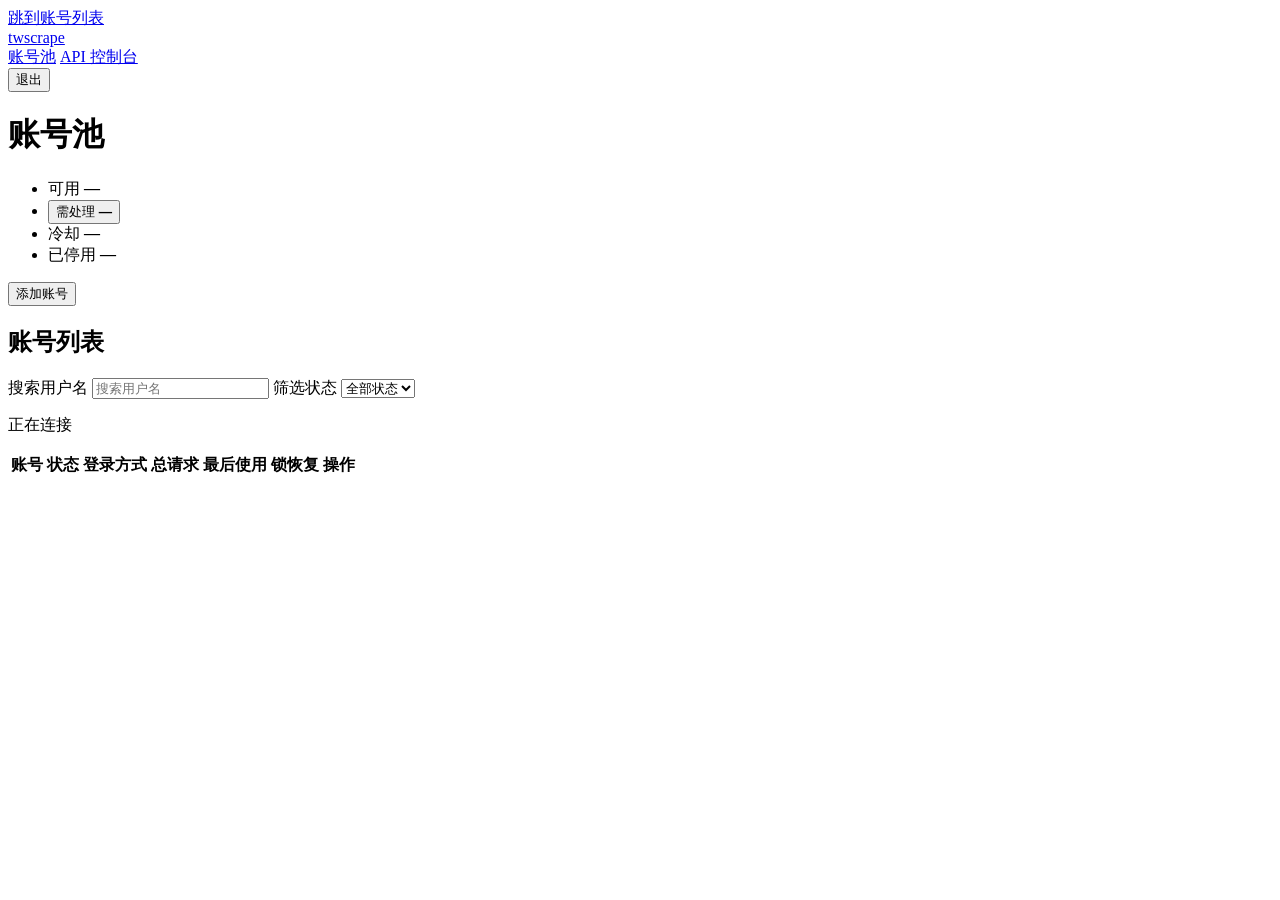
==== twscrape/dashboard_assets/index.html @ e807d5e5 "Merge pull request #7 from 0xtaosu/feat/dashboard-v3-api-keys feat: add API console and crawler endp" ====
<!doctype html>
<html lang="zh-CN">
  <head>
    <meta charset="utf-8" />
    <meta name="viewport" content="width=device-width, initial-scale=1" />
    <meta name="twscrape-token" content="__CSRF_TOKEN__" />
    <meta name="theme-color" content="#121212" />
    <title>twscrape · 账号池</title>
    <link rel="stylesheet" href="/dashboard.css" />
  </head>
  <body>
    <a class="skip-link" href="#accountsHeading">跳到账号列表</a>
    <main class="shell">
      <header class="topbar">
        <a class="wordmark" href="/accounts">twscrape</a>
        <nav class="app-nav" aria-label="主导航">
          <a class="nav-link" href="/accounts" aria-current="page">账号池</a>
          <a class="nav-link" href="/console">API 控制台</a>
        </nav>
        <div class="session">
          <span class="session-user" id="sessionUser" hidden></span>
          <button type="button" class="ghost" id="logoutButton">退出</button>
        </div>
      </header>

      <h1 class="visually-hidden">账号池</h1>

      <div class="summary-row">
        <ul class="pool-summary" id="poolSummary" aria-label="账号池计数">
          <li>可用 <strong id="statReady">—</strong></li>
          <li>
            <button type="button" class="summary-filter" id="viewAttention" aria-pressed="false">
              需处理 <strong id="statAttention">—</strong>
            </button>
          </li>
          <li>冷却 <strong id="statCooling">—</strong></li>
          <li>已停用 <strong id="statDisabled">—</strong></li>
        </ul>
        <button type="button" class="primary" id="addButton">添加账号</button>
      </div>
      <p class="page-error" id="loadError" hidden></p>

      <section class="workspace" aria-labelledby="accountsHeading">
        <div class="toolbar">
          <h2 id="accountsHeading" class="visually-hidden">账号列表</h2>
          <div class="toolbar-actions">
            <label class="search">
              <span class="visually-hidden">搜索用户名</span>
              <input
                id="searchInput"
                type="search"
                placeholder="搜索用户名"
                autocomplete="off"
                spellcheck="false"
                aria-label="搜索用户名"
              />
            </label>
            <label class="filter-label">
              <span class="visually-hidden">筛选状态</span>
              <select id="statusFilter" aria-label="筛选账号状态">
                <option value="all">全部状态</option>
                <option value="attention">需处理</option>
                <option value="cooling">冷却中</option>
                <option value="ready">可用</option>
                <option value="disabled">已停用</option>
              </select>
            </label>
          </div>
          <p class="sync" id="updatedAt" aria-live="polite">正在连接</p>
        </div>

        <div class="table-wrap">
          <table>
            <thead>
              <tr>
                <th>账号</th>
                <th>状态</th>
                <th>登录方式</th>
                <th>总请求</th>
                <th>最后使用</th>
                <th>锁恢复</th>
                <th>操作</th>
              </tr>
            </thead>
            <tbody id="accountRows"></tbody>
          </table>
          <div class="empty" id="emptyState" hidden>
            <strong id="emptyTitle">还没有账号</strong>
            <span id="emptyHint">添加 Cookie 后才会出现在列表中</span>
          </div>
        </div>
      </section>
    </main>

    <dialog id="addDialog" aria-labelledby="addDialogTitle">
      <form id="addForm" autocomplete="off">
        <div class="dialog-head">
          <div>
            <h2 id="addDialogTitle">添加 Cookie 账号</h2>
            <p>写入本机 accounts.db。浏览器不保存、不回显 Cookie。</p>
          </div>
          <button type="button" class="icon-button" id="closeDialog" aria-label="关闭">
            ×
          </button>
        </div>
        <label>
          账号名称
          <input
            id="cookieUsername"
            name="username"
            maxlength="80"
            placeholder="例如 xdevelopers"
            required
            autocomplete="off"
            spellcheck="false"
          />
        </label>
        <label>
          Cookie
          <textarea
            id="cookieValue"
            name="cookies"
            rows="6"
            placeholder="auth_token=…; ct0=…"
            required
            autocomplete="off"
            spellcheck="false"
          ></textarea>
        </label>
        <div class="security-note">
          <p>提交或关闭后会清空输入。列表只显示会话是否可用，不会展示 Cookie。</p>
        </div>
        <p class="form-error" id="formError" hidden></p>
        <div class="dialog-actions">
          <button type="button" class="secondary" id="cancelDialog">取消</button>
          <button type="submit" class="primary" id="submitAccount">添加账号</button>
        </div>
      </form>
    </dialog>

    <dialog id="editDialog" aria-labelledby="editDialogTitle">
      <form id="editForm" autocomplete="off">
        <div class="dialog-head">
          <div>
            <h2 id="editDialogTitle">管理账号</h2>
            <p>写入本机 accounts.db。浏览器不保存、不回显 Cookie 或代理。</p>
          </div>
          <button type="button" class="icon-button" id="closeEditDialog" aria-label="关闭">
            ×
          </button>
        </div>
        <div class="readonly-field">
          <span class="field-label">账号名称</span>
          <span id="editUsernameDisplay" class="readonly-value"></span>
          <p class="field-hint">用户名不可更改</p>
        </div>
        <label class="check-row">
          <input id="editActive" name="active" type="checkbox" />
          启用账号
        </label>
        <label>
          Cookie
          <textarea
            id="editCookies"
            name="cookies"
            class="compact-textarea"
            rows="4"
            placeholder="留空保持不变"
            autocomplete="off"
            spellcheck="false"
          ></textarea>
        </label>
        <p class="field-hint">留空保持不变。提交或关闭后会清空输入，不会回显现有 Cookie。</p>
        <fieldset class="proxy-fieldset">
          <legend>代理</legend>
          <p class="proxy-status" id="editProxyStatus">未配置</p>
          <div class="radio-stack">
            <label class="radio-row">
              <input
                id="editProxyKeep"
                type="radio"
                name="editProxyMode"
                value="keep"
                checked
              />
              保持不变
            </label>
            <label class="radio-row">
              <input id="editProxySet" type="radio" name="editProxyMode" value="set" />
              更新代理
            </label>
            <label class="radio-row">
              <input id="editProxyClear" type="radio" name="editProxyMode" value="clear" />
              清除代理
            </label>
          </div>
          <label id="editProxyLabel" hidden>
            新代理地址
            <input
              id="editProxy"
              name="proxy"
              maxlength="1000"
              placeholder="host:port 或 http://host:port"
              autocomplete="off"
              spellcheck="false"
              disabled
            />
          </label>
        </fieldset>
        <p class="form-error" id="editFormError" hidden></p>
        <div class="dialog-actions">
          <button type="button" class="secondary" id="cancelEditDialog">取消</button>
          <button type="submit" class="primary" id="submitEdit">保存更改</button>
        </div>
        <div class="danger-zone">
          <p class="danger-kicker">危险操作</p>
          <p>从本机账号池永久删除该账号。删除前需要再次确认用户名。</p>
          <button type="button" class="danger" id="deleteAccountButton">删除账号</button>
        </div>
      </form>
    </dialog>

    <dialog id="deleteDialog" aria-labelledby="deleteDialogTitle" aria-describedby="deleteSummary">
      <form id="deleteForm" autocomplete="off">
        <div class="dialog-head">
          <div>
            <h2 id="deleteDialogTitle">确认删除账号</h2>
            <p id="deleteSummary"></p>
          </div>
          <button type="button" class="icon-button" id="closeDeleteDialog" aria-label="关闭">
            ×
          </button>
        </div>
        <label>
          输入用户名以确认（不含 @）
          <input
            id="deleteConfirmUsername"
            name="confirm_username"
            maxlength="80"
            required
            autocomplete="off"
            spellcheck="false"
          />
        </label>
        <p class="form-error" id="deleteFormError" hidden></p>
        <div class="dialog-actions">
          <button type="button" class="secondary" id="cancelDeleteDialog">取消</button>
          <button type="submit" class="danger" id="submitDelete" disabled>确认删除</button>
        </div>
      </form>
    </dialog>

    <div class="toast" id="toast" role="status" aria-live="polite"></div>
    <script src="/dashboard.js" defer></script>
  </body>
</html>
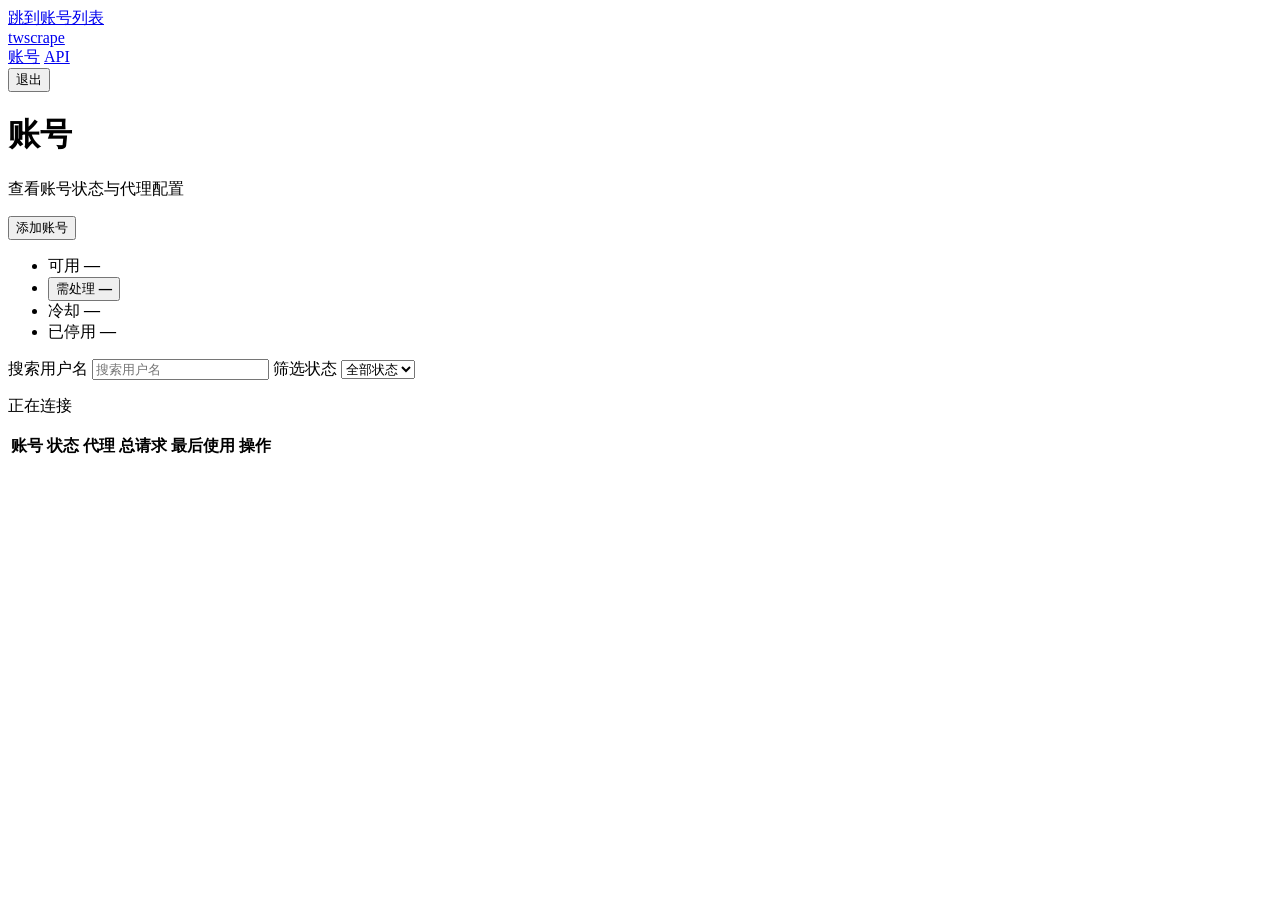
==== commit 01147994: "feat: simplify dashboard and fix proxy visibility and account controls" ====
--- a/twscrape/dashboard_assets/index.html
+++ b/twscrape/dashboard_assets/index.html
@@ -4,8 +4,8 @@
     <meta charset="utf-8" />
     <meta name="viewport" content="width=device-width, initial-scale=1" />
     <meta name="twscrape-token" content="__CSRF_TOKEN__" />
-    <meta name="theme-color" content="#121212" />
-    <title>twscrape · 账号池</title>
+    <meta name="theme-color" content="#fafafa" />
+    <title>twscrape · 账号</title>
     <link rel="stylesheet" href="/dashboard.css" />
   </head>
   <body>
@@ -14,8 +14,8 @@
       <header class="topbar">
         <a class="wordmark" href="/accounts">twscrape</a>
         <nav class="app-nav" aria-label="主导航">
-          <a class="nav-link" href="/accounts" aria-current="page">账号池</a>
-          <a class="nav-link" href="/console">API 控制台</a>
+          <a class="nav-link" href="/accounts" aria-current="page">账号</a>
+          <a class="nav-link" href="/console">API</a>
         </nav>
         <div class="session">
           <span class="session-user" id="sessionUser" hidden></span>
@@ -23,7 +23,13 @@
         </div>
       </header>
 
-      <h1 class="visually-hidden">账号池</h1>
+      <header class="page-header">
+        <div>
+          <h1 id="accountsHeading">账号</h1>
+          <p class="page-lead">查看账号状态与代理配置</p>
+        </div>
+        <button type="button" class="primary" id="addButton">添加账号</button>
+      </header>
 
       <div class="summary-row">
         <ul class="pool-summary" id="poolSummary" aria-label="账号池计数">
@@ -36,13 +42,11 @@
           <li>冷却 <strong id="statCooling">—</strong></li>
           <li>已停用 <strong id="statDisabled">—</strong></li>
         </ul>
-        <button type="button" class="primary" id="addButton">添加账号</button>
       </div>
       <p class="page-error" id="loadError" hidden></p>
 
       <section class="workspace" aria-labelledby="accountsHeading">
         <div class="toolbar">
-          <h2 id="accountsHeading" class="visually-hidden">账号列表</h2>
           <div class="toolbar-actions">
             <label class="search">
               <span class="visually-hidden">搜索用户名</span>
@@ -75,10 +79,9 @@
               <tr>
                 <th>账号</th>
                 <th>状态</th>
-                <th>登录方式</th>
-                <th>总请求</th>
+                <th>代理</th>
+                <th class="cell-requests">总请求</th>
                 <th>最后使用</th>
-                <th>锁恢复</th>
                 <th>操作</th>
               </tr>
             </thead>
@@ -96,8 +99,8 @@
       <form id="addForm" autocomplete="off">
         <div class="dialog-head">
           <div>
-            <h2 id="addDialogTitle">添加 Cookie 账号</h2>
-            <p>写入本机 accounts.db。浏览器不保存、不回显 Cookie。</p>
+            <h2 id="addDialogTitle">添加账号</h2>
+            <p>添加账号并导入 Cookie</p>
           </div>
           <button type="button" class="icon-button" id="closeDialog" aria-label="关闭">
             ×
@@ -127,9 +130,6 @@
             spellcheck="false"
           ></textarea>
         </label>
-        <div class="security-note">
-          <p>提交或关闭后会清空输入。列表只显示会话是否可用，不会展示 Cookie。</p>
-        </div>
         <p class="form-error" id="formError" hidden></p>
         <div class="dialog-actions">
           <button type="button" class="secondary" id="cancelDialog">取消</button>
@@ -143,7 +143,7 @@
         <div class="dialog-head">
           <div>
             <h2 id="editDialogTitle">管理账号</h2>
-            <p>写入本机 accounts.db。浏览器不保存、不回显 Cookie 或代理。</p>
+            <p>更新会话、代理与启停状态</p>
           </div>
           <button type="button" class="icon-button" id="closeEditDialog" aria-label="关闭">
             ×
@@ -156,7 +156,7 @@
         </div>
         <label class="check-row">
           <input id="editActive" name="active" type="checkbox" />
-          启用账号
+          启用账号（参与轮换）
         </label>
         <label>
           Cookie
@@ -170,10 +170,12 @@
             spellcheck="false"
           ></textarea>
         </label>
-        <p class="field-hint">留空保持不变。提交或关闭后会清空输入，不会回显现有 Cookie。</p>
+        <p class="field-hint">留空保留现有 Cookie</p>
         <fieldset class="proxy-fieldset">
           <legend>代理</legend>
           <p class="proxy-status" id="editProxyStatus">未配置</p>
+          <p class="field-hint">显示地址，隐藏认证信息</p>
+          <p class="field-hint" id="editProxySource" hidden></p>
           <div class="radio-stack">
             <label class="radio-row">
               <input
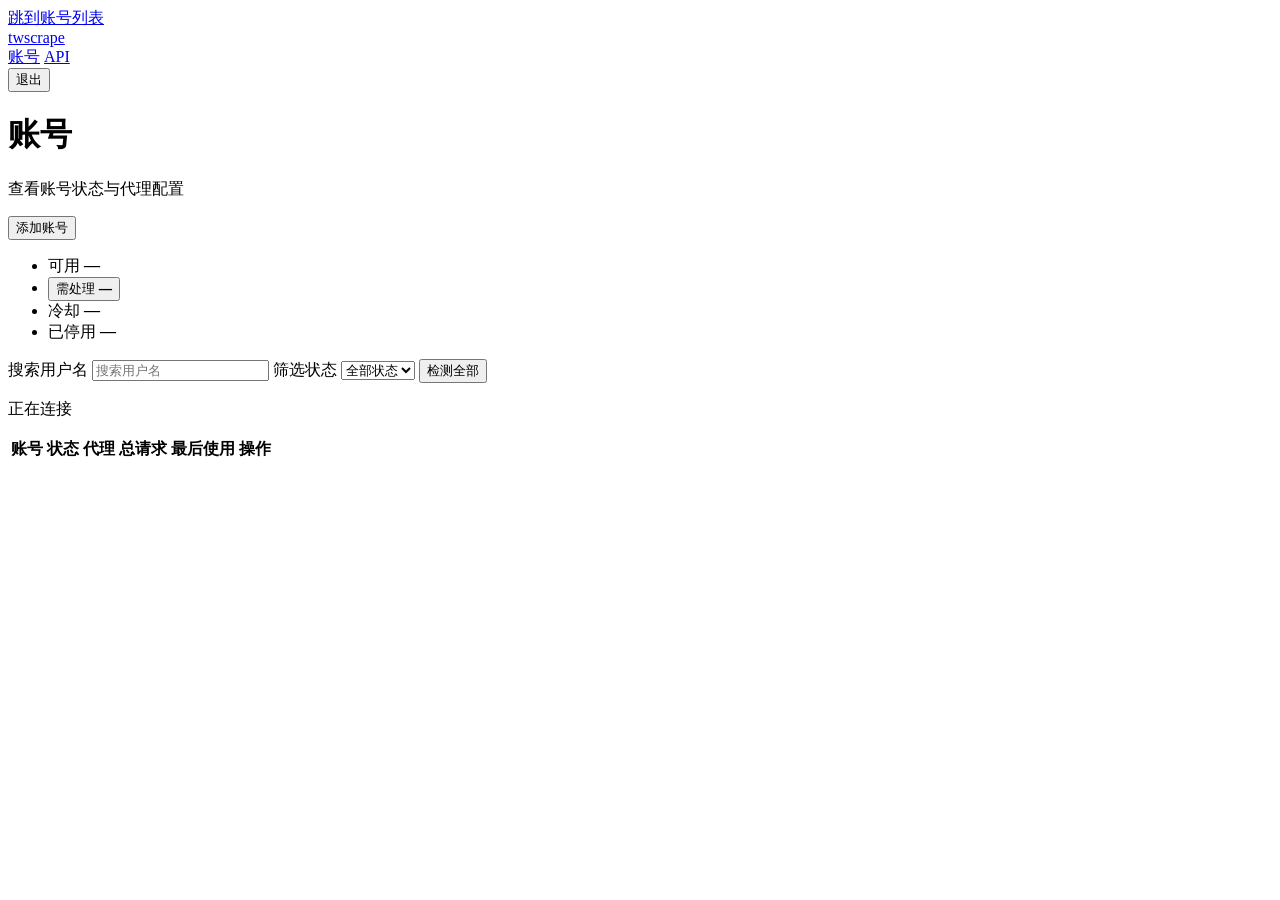
==== commit fcaa2463: "feat: add account health checks (proxy / session / gql) 主动探测账号可用性，三层探针各自独立报告：  - proxy：走账号自己的代理打回显服务" ====
--- a/twscrape/dashboard_assets/index.html
+++ b/twscrape/dashboard_assets/index.html
@@ -69,8 +69,19 @@
                 <option value="disabled">已停用</option>
               </select>
             </label>
+            <button type="button" class="secondary" id="checkAllButton">检测全部</button>
           </div>
           <p class="sync" id="updatedAt" aria-live="polite">正在连接</p>
+        </div>
+
+        <div class="check-panel" id="checkPanel" hidden>
+          <div class="check-head">
+            <p class="check-status" id="checkStatus" aria-live="polite"></p>
+            <button type="button" class="ghost" id="cancelCheckButton" hidden>取消检测</button>
+          </div>
+          <div class="check-track" role="presentation">
+            <span class="check-fill" id="checkFill"></span>
+          </div>
         </div>
 
         <div class="table-wrap">
